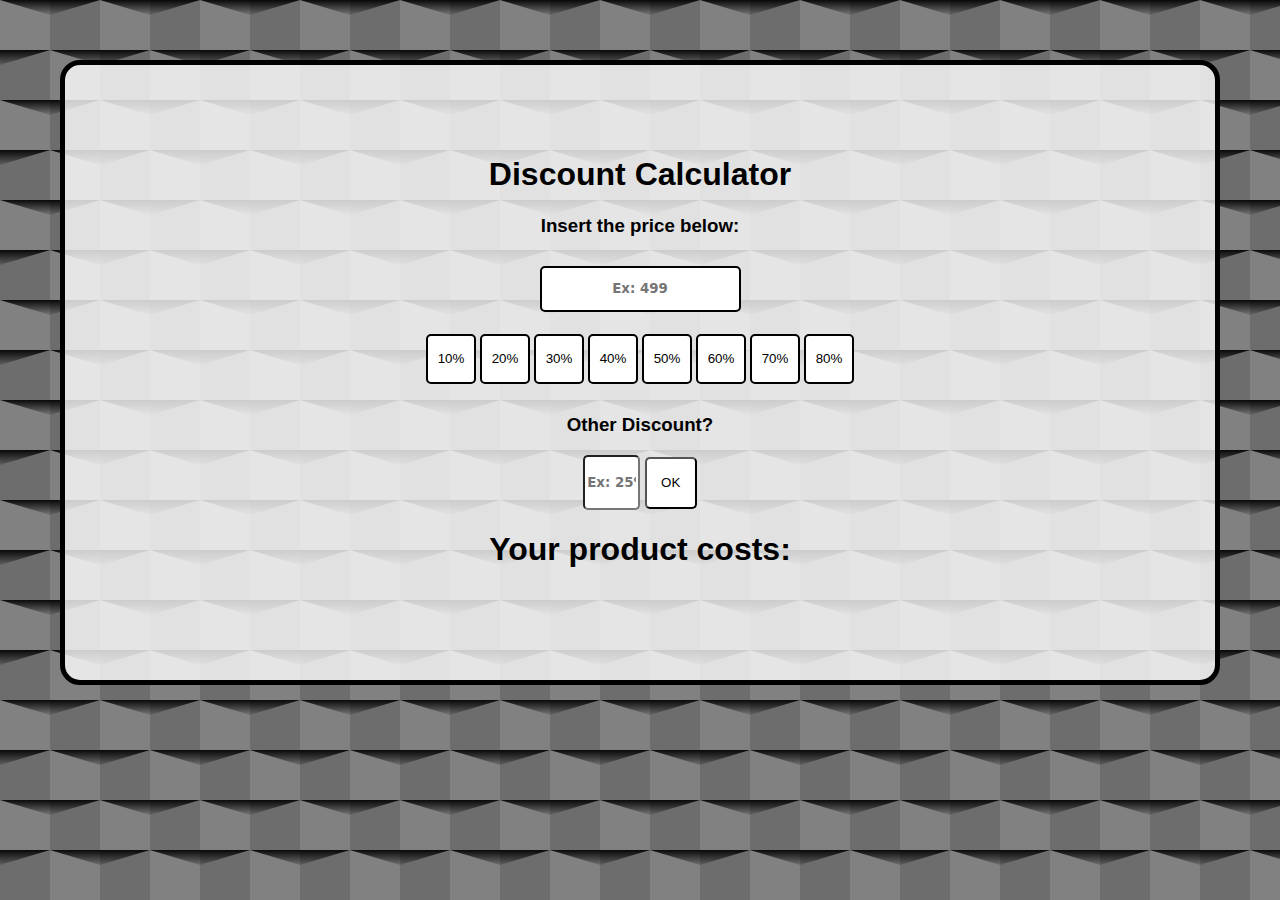
==== index.html @ 8f6db851 "Calculadora V1" ====
<!DOCTYPE html>
<html lang="en">
    <link rel="stylesheet" href="style.css">
<head>
    <meta charset="UTF-8">
    <meta http-equiv="X-UA-Compatible" content="IE=edge">
    <meta name="viewport" content="width=device-width, initial-scale=1.0">
    <title>Document</title>
</head>
<body>

    <div class="container">

        <div class="content">
            <h1 class="center">Discount Calculator</h1>

            <h3>Insert the price below:</h3>

            <input placeholder="Ex: 499" class="initialPrice" id="price">

                <div class="buttons">
                    <button id="deset" onclick="deset()">10%</button>
                    <button onclick="dvaDeset()">20%</button>
                    <button onclick="triDeset()">30%</button>
                    <button onclick="cetrDeset()">40%</button>
                    <button onclick="petDeset()">50%</button>
                    <button onclick="sestDeset()">60%</button>
                    <button onclick="sedamDeset()">70%</button>
                    <button onclick="osamDeset()">80%</button>
                </div>

                <div> 
                    <h3>Other Discount?</h3>
                    <input class="otroValor" id="otherValue" type="text" placeholder="Ex: 25%">
                    <button onclick="customDiscount()" class="okButton">OK</button>
                </div>

            <div class="results">

                <h1 class="finalPrice">Your product costs: </h1>

                <label class="precioFinal" id="result"></label>
                <label class="precioFinalKn" id="resultKn"></label>

            </div>

        </div>

    </div>
<script src="/calculator.js"></script>

</body>
</html>
---- style.css ----
body{
    margin: 0;
    background-color: #818181;
    background-image: url("data:image/svg+xml,%3Csvg xmlns='http://www.w3.org/2000/svg' width='100' height='100' viewBox='0 0 200 200'%3E%3Cdefs%3E%3ClinearGradient id='a' gradientUnits='userSpaceOnUse' x1='100' y1='33' x2='100' y2='-3'%3E%3Cstop offset='0' stop-color='%23000' stop-opacity='0'/%3E%3Cstop offset='1' stop-color='%23000' stop-opacity='1'/%3E%3C/linearGradient%3E%3ClinearGradient id='b' gradientUnits='userSpaceOnUse' x1='100' y1='135' x2='100' y2='97'%3E%3Cstop offset='0' stop-color='%23000' stop-opacity='0'/%3E%3Cstop offset='1' stop-color='%23000' stop-opacity='1'/%3E%3C/linearGradient%3E%3C/defs%3E%3Cg fill='%236d6d6d' %3E%3Crect x='100' width='100' height='100'/%3E%3Crect y='100' width='100' height='100'/%3E%3C/g%3E%3Cg fill-opacity='1'%3E%3Cpolygon fill='url(%23a)' points='100 30 0 0 200 0'/%3E%3Cpolygon fill='url(%23b)' points='100 100 0 130 0 100 200 100 200 130'/%3E%3C/g%3E%3C/svg%3E");
    font-family: 'Trebuchet MS', 'Lucida Sans Unicode', 'Lucida Grande', 'Lucida Sans', Arial, sans-serif;
    
}

.container{
    display: flex;
    justify-content: center;
    background-color: rgba(255, 255, 255, 0.795);
    border: #000000 solid 5px;
    margin: 60px;
    padding: 70px;
    border-radius: 20px;
}

.content{
    text-align: center;
}

.initialPrice{
    border-radius: 5px;
    border: #000000 2px solid;
    height: 40px;
    margin: 10px;
    text-align: center;
    font-family: system-ui, -apple-system, BlinkMacSystemFont, 'Segoe UI', Roboto, Oxygen, Ubuntu, Cantarell, 'Open Sans', 'Helvetica Neue', sans-serif;
    font-weight: bold;
}

.buttons{
    display: flex;
    flex-wrap: wrap;
    justify-content: center;
    padding: 10px;
}

.buttons button{
    width: 50px;
    height: 50px;
    margin: 2px;
    background-color: white;
    border-radius: 5px;
    border: #000000 2px solid;
}

.buttons :hover{
    
    background-color:  rgb(46, 45, 45);
    color: white;
}



.okButton{
    width: 52px;
    height: 52px;
    text-align: center;
    border-radius: 5px;
    background-color: white;
   
}

.okButton:hover{
    color: white;
    background-color: black;
}

.otroValor{
    width: 49px;
    border-radius: 5px;
    height: 49px;
    background-color: rgb(255, 255, 255);
    text-align: center;
    font-family: system-ui, -apple-system, BlinkMacSystemFont, 'Segoe UI', Roboto, Oxygen, Ubuntu, Cantarell, 'Open Sans', 'Helvetica Neue', sans-serif;
    font-weight: bold;
}



/* .precioFinal{
    background-color: red;
}
.precioFinalKn{
    background-color: red;
} */

.results{
    display: flex;
    flex-direction: column;
    justify-content: center;
    align-items: center;
    align-content: center;
    align-self: center;
}

.results label{
    padding: 5px;
    font-size: 25px;
    
}
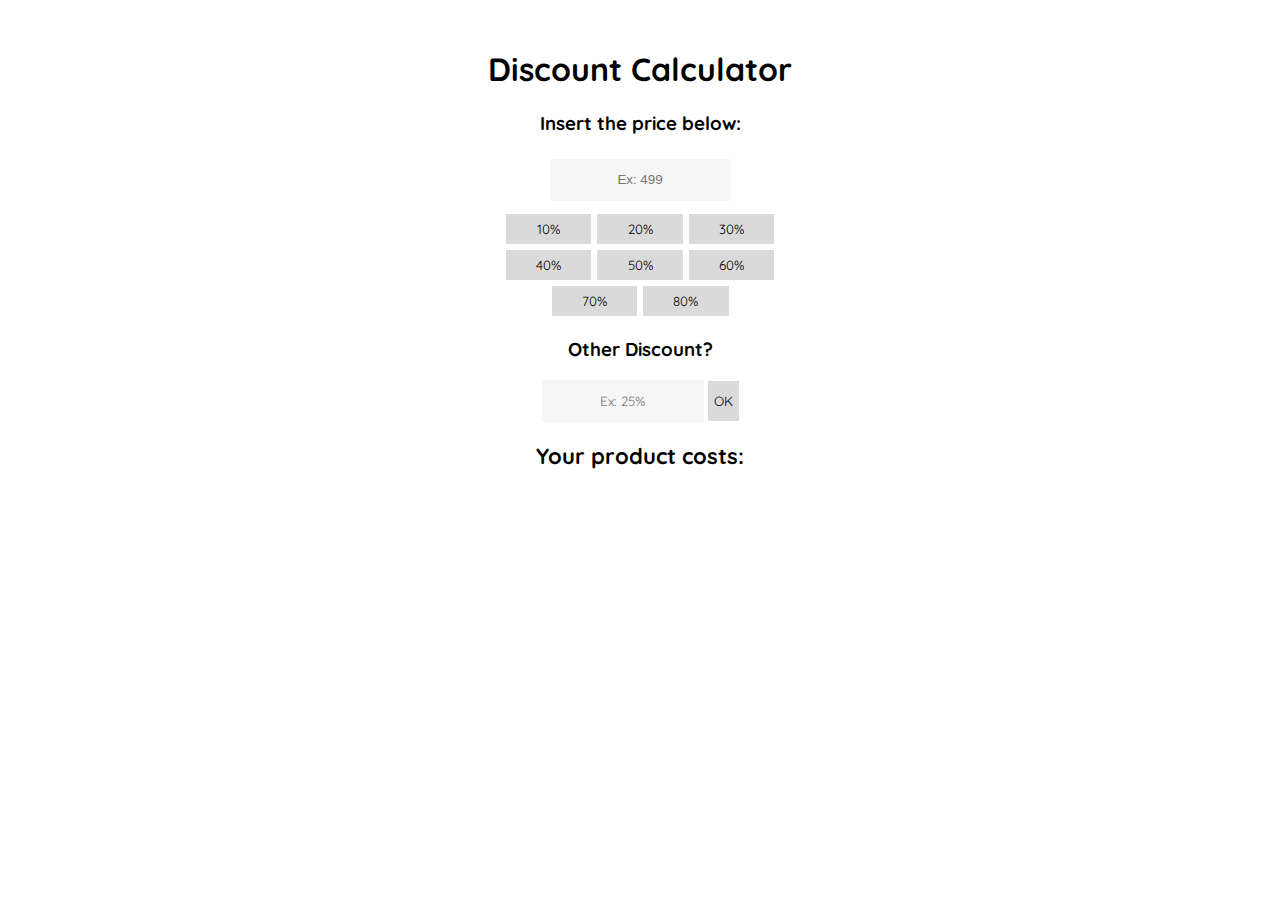
==== commit b2c4538a: "v2Calculator" ====
--- a/index.html
+++ b/index.html
@@ -1,6 +1,10 @@
 <!DOCTYPE html>
 <html lang="en">
     <link rel="stylesheet" href="style.css">
+    <link rel="preconnect" href="https://fonts.googleapis.com">
+    <link rel="preconnect" href="https://fonts.gstatic.com" crossorigin>
+    <link href="https://fonts.googleapis.com/css2?family=Quicksand:wght@300&display=swap" rel="stylesheet">
+    
 <head>
     <meta charset="UTF-8">
     <meta http-equiv="X-UA-Compatible" content="IE=edge">
@@ -29,6 +33,8 @@
                     <button onclick="osamDeset()">80%</button>
                 </div>
 
+                
+
                 <div> 
                     <h3>Other Discount?</h3>
                     <input class="otroValor" id="otherValue" type="text" placeholder="Ex: 25%">
@@ -37,17 +43,21 @@
 
             <div class="results">
 
-                <h1 class="finalPrice">Your product costs: </h1>
+                <h1 class="finalPriceTitle">Your product costs: </h1>
 
                 <label class="precioFinal" id="result"></label>
                 <label class="precioFinalKn" id="resultKn"></label>
 
             </div>
+            
 
         </div>
 
+
     </div>
-<script src="/calculator.js"></script>
+
+  <script src="/calculator.js"></script>
+    
 
 </body>
 </html>--- a/style.css
+++ b/style.css
@@ -1,8 +1,9 @@
-body{
+/* body{
     margin: 0;
     background-color: #818181;
     background-image: url("data:image/svg+xml,%3Csvg xmlns='http://www.w3.org/2000/svg' width='100' height='100' viewBox='0 0 200 200'%3E%3Cdefs%3E%3ClinearGradient id='a' gradientUnits='userSpaceOnUse' x1='100' y1='33' x2='100' y2='-3'%3E%3Cstop offset='0' stop-color='%23000' stop-opacity='0'/%3E%3Cstop offset='1' stop-color='%23000' stop-opacity='1'/%3E%3C/linearGradient%3E%3ClinearGradient id='b' gradientUnits='userSpaceOnUse' x1='100' y1='135' x2='100' y2='97'%3E%3Cstop offset='0' stop-color='%23000' stop-opacity='0'/%3E%3Cstop offset='1' stop-color='%23000' stop-opacity='1'/%3E%3C/linearGradient%3E%3C/defs%3E%3Cg fill='%236d6d6d' %3E%3Crect x='100' width='100' height='100'/%3E%3Crect y='100' width='100' height='100'/%3E%3C/g%3E%3Cg fill-opacity='1'%3E%3Cpolygon fill='url(%23a)' points='100 30 0 0 200 0'/%3E%3Cpolygon fill='url(%23b)' points='100 100 0 130 0 100 200 100 200 130'/%3E%3C/g%3E%3C/svg%3E");
     font-family: 'Trebuchet MS', 'Lucida Sans Unicode', 'Lucida Grande', 'Lucida Sans', Arial, sans-serif;
+    size: 100%;
     
 }
 
@@ -87,7 +88,7 @@
     background-color: red;
 } */
 
-.results{
+/* .results{
     display: flex;
     flex-direction: column;
     justify-content: center;
@@ -101,7 +102,103 @@
     font-size: 25px;
     
 }
-
-
-
-
+ */ */
+
+
+ /* 2v */
+
+
+body{
+    font-family: 'Quicksand', sans-serif;
+}
+
+.container{
+    font-family: 'Quicksand', sans-serif;
+    display: flex;
+    justify-content: center;
+    text-align: center;
+    background-color: rgba(255, 255, 255, 0.795);
+    
+    margin: 0px;
+    padding: 20px;
+    height: 100%;
+    
+}
+
+.initialPrice{
+    text-align: center;
+    height: 40px;
+    margin: 5px;
+    margin-bottom: 10px;
+    border: none;
+    background-color: #00000009;
+    
+    
+}
+
+.buttons{
+    display: flex;
+    flex-wrap: wrap;
+    align-items: center;
+    justify-content: center;
+   
+}
+.buttons button{
+
+    margin: 3px;
+    font-family: 'Quicksand', sans-serif;
+    border: none;
+    background-color: #00000025;
+
+    
+    width: 25%;
+    height: 30px;
+
+}
+
+.otroValor{
+    text-align: center;
+    border: none;
+    background-color: #00000009;
+    font-family: 'Quicksand', sans-serif;
+    height: 40px;
+}
+
+.okButton{
+    height: 40px;
+    font-family: 'Quicksand', sans-serif;
+    background-color: #00000025;
+    border: none;
+}
+
+.results{
+    display: flex;
+    flex-direction: column;
+    justify-content: center;
+    align-items: center;
+    align-content: center;
+    align-self: center;
+    margin: 5px;
+}
+
+.finalPriceTitle{
+    font-size: 22px;
+}
+
+.precioFinal{
+    color: black;
+    font-size: 40px;
+    font-style: bold;
+}
+.precioFinalKn{
+    margin-top: 3px;
+    font-size: 24px;
+}
+
+
+
+
+
+
+
+
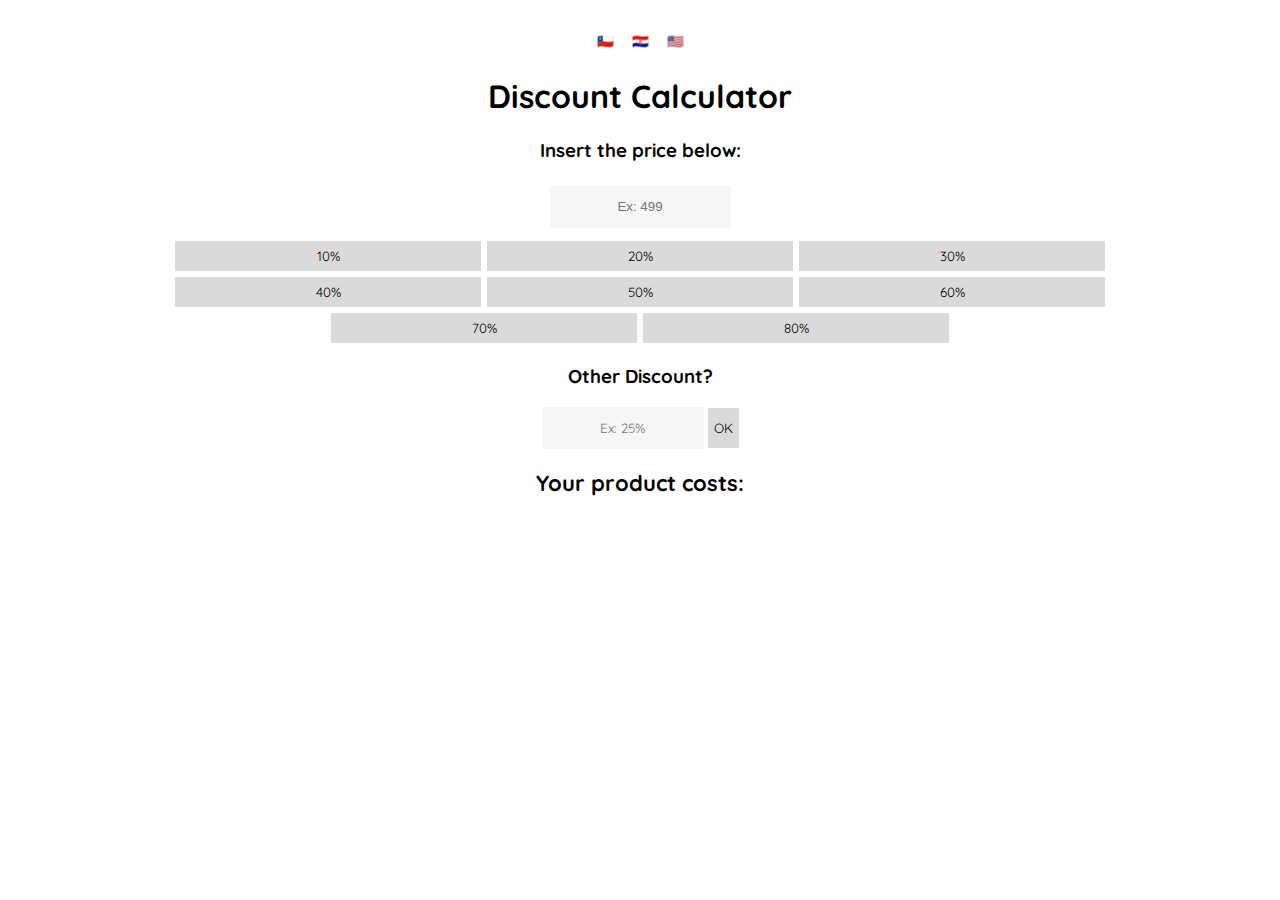
==== commit 1c468120: "idiomas" ====
--- a/index.html
+++ b/index.html
@@ -9,16 +9,25 @@
     <meta charset="UTF-8">
     <meta http-equiv="X-UA-Compatible" content="IE=edge">
     <meta name="viewport" content="width=device-width, initial-scale=1.0">
-    <title>Document</title>
+    <title>Discount Calculator</title>
 </head>
 <body>
 
     <div class="container">
 
+        <div class="languages">
+
+        <button onclick="chileApp()">&#127464;&#127473;</button>
+        <button onclick="croApp()">	&#127469;&#127479;</button>
+        <button onclick="engApp()">	&#127482;&#127480;</button>       
+
+
+        </div>
+
         <div class="content">
-            <h1 class="center">Discount Calculator</h1>
+            <h1 id="titleApp" class="center">Discount Calculator</h1>
 
-            <h3>Insert the price below:</h3>
+            <h3 id="insertPrice">Insert the price below:</h3>
 
             <input placeholder="Ex: 499" class="initialPrice" id="price">
 
@@ -36,14 +45,14 @@
                 
 
                 <div> 
-                    <h3>Other Discount?</h3>
+                    <h3 id="otherDisc">Other Discount?</h3>
                     <input class="otroValor" id="otherValue" type="text" placeholder="Ex: 25%">
                     <button onclick="customDiscount()" class="okButton">OK</button>
                 </div>
 
             <div class="results">
 
-                <h1 class="finalPriceTitle">Your product costs: </h1>
+                <h1 id="finalPrice" class="finalPriceTitle">Your product costs: </h1>
 
                 <label class="precioFinal" id="result"></label>
                 <label class="precioFinalKn" id="resultKn"></label>
--- a/style.css
+++ b/style.css
@@ -108,13 +108,28 @@
  /* 2v */
 
 
+
 body{
-    font-family: 'Quicksand', sans-serif;
+    position: fixed;
+    font-family: 'Quicksand', sans-serif;
+}
+
+.languages{
+    display: flex;
+    justify-content: center;
+    padding: 2px;
+}
+
+.languages button{
+    background-color: white;
+    border: none;
+    margin: 3px;
 }
 
 .container{
     font-family: 'Quicksand', sans-serif;
     display: flex;
+    flex-direction: column;
     justify-content: center;
     text-align: center;
     background-color: rgba(255, 255, 255, 0.795);
@@ -149,8 +164,7 @@
     font-family: 'Quicksand', sans-serif;
     border: none;
     background-color: #00000025;
-
-    
+    color: black;    
     width: 25%;
     height: 30px;
 
@@ -169,6 +183,7 @@
     font-family: 'Quicksand', sans-serif;
     background-color: #00000025;
     border: none;
+    color: black;
 }
 
 .results{
